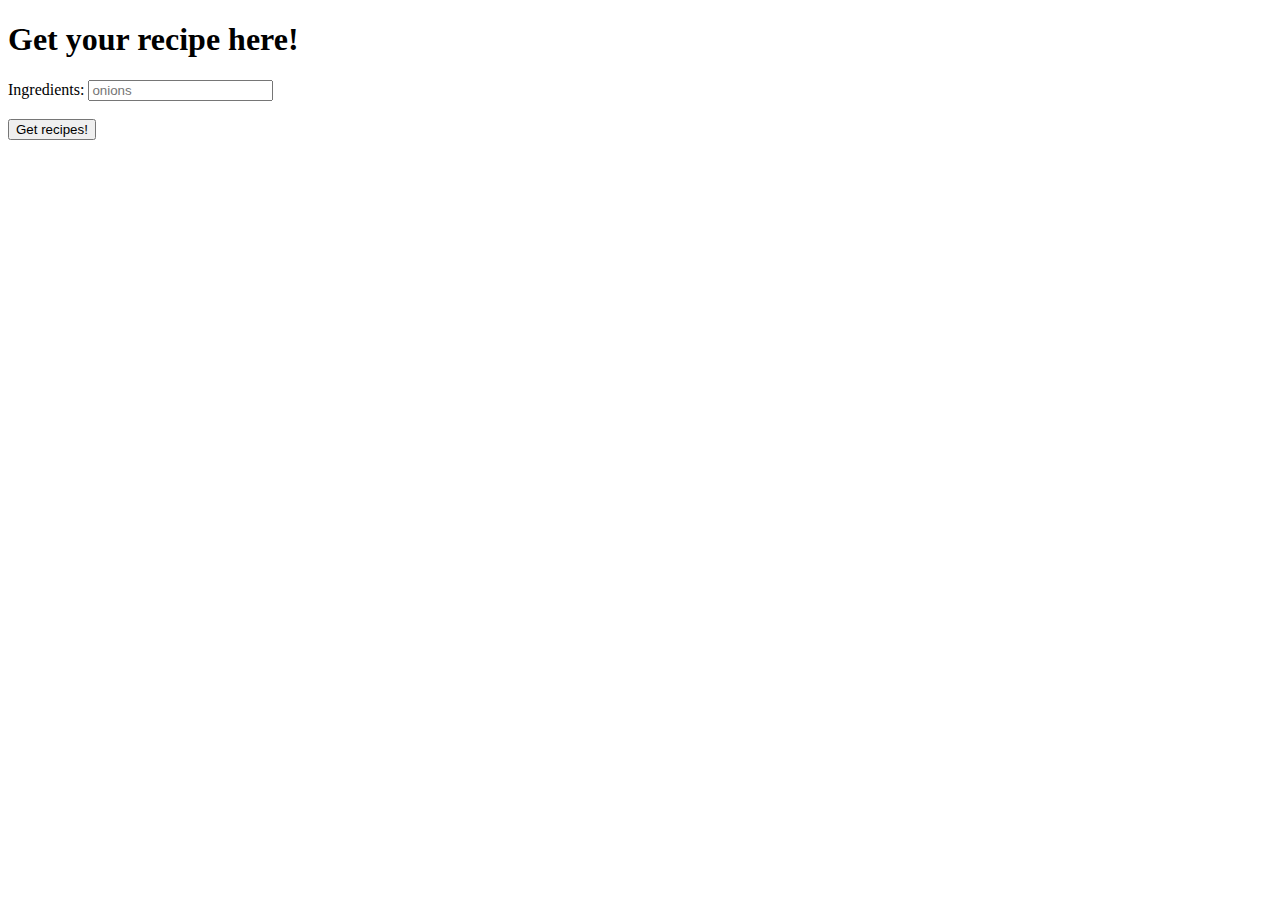
==== src/main/resources/templates/index.html @ af7c97c0 "get recipe list" ====
<!DOCTYPE html>
<html lang="en">
<head>
    <meta charset="UTF-8">
    <meta http-equiv="X-UA-Compatible" content="IE=edge">
    <meta name="viewport" content="width=device-width, initial-scale=1.0">
    <title>Get your recipe here!</title>
</head>
<body>
    <h1>Get your recipe here!</h1>
    <form
    action="#"
    th:action="@{/recipes}"}
    method="get"
    th:object="${query}"
    >
    <label>Ingredients: </label>
    <input type="text" th:field="*{ingredients}" placeholder="onions">
    <br>
    <br>
    <button type="submit">Get recipes!</button>
    </form>
    
    
</body>
</html>
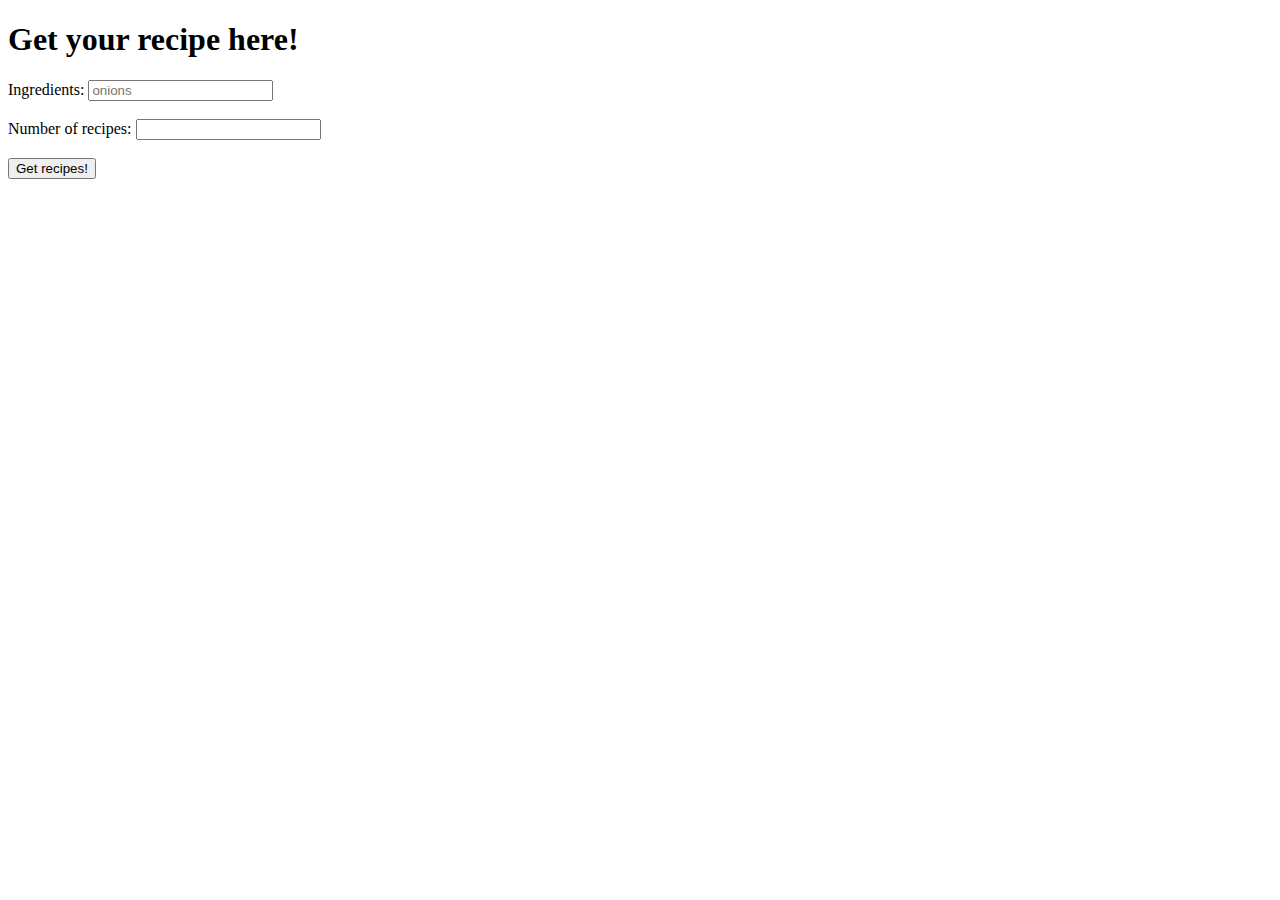
==== commit 6d9e7aed: "binded html" ====
--- a/src/main/resources/templates/index.html
+++ b/src/main/resources/templates/index.html
@@ -12,10 +12,14 @@
     action="#"
     th:action="@{/recipes}"}
     method="get"
-    th:object="${query}"
+    th:object="${recipe}"
     >
     <label>Ingredients: </label>
     <input type="text" th:field="*{ingredients}" placeholder="onions">
+    <br>
+    <br>
+    <label>Number of recipes: </label>
+    <input type="number" th:field="*{recipeNumber}" min="1">
     <br>
     <br>
     <button type="submit">Get recipes!</button>
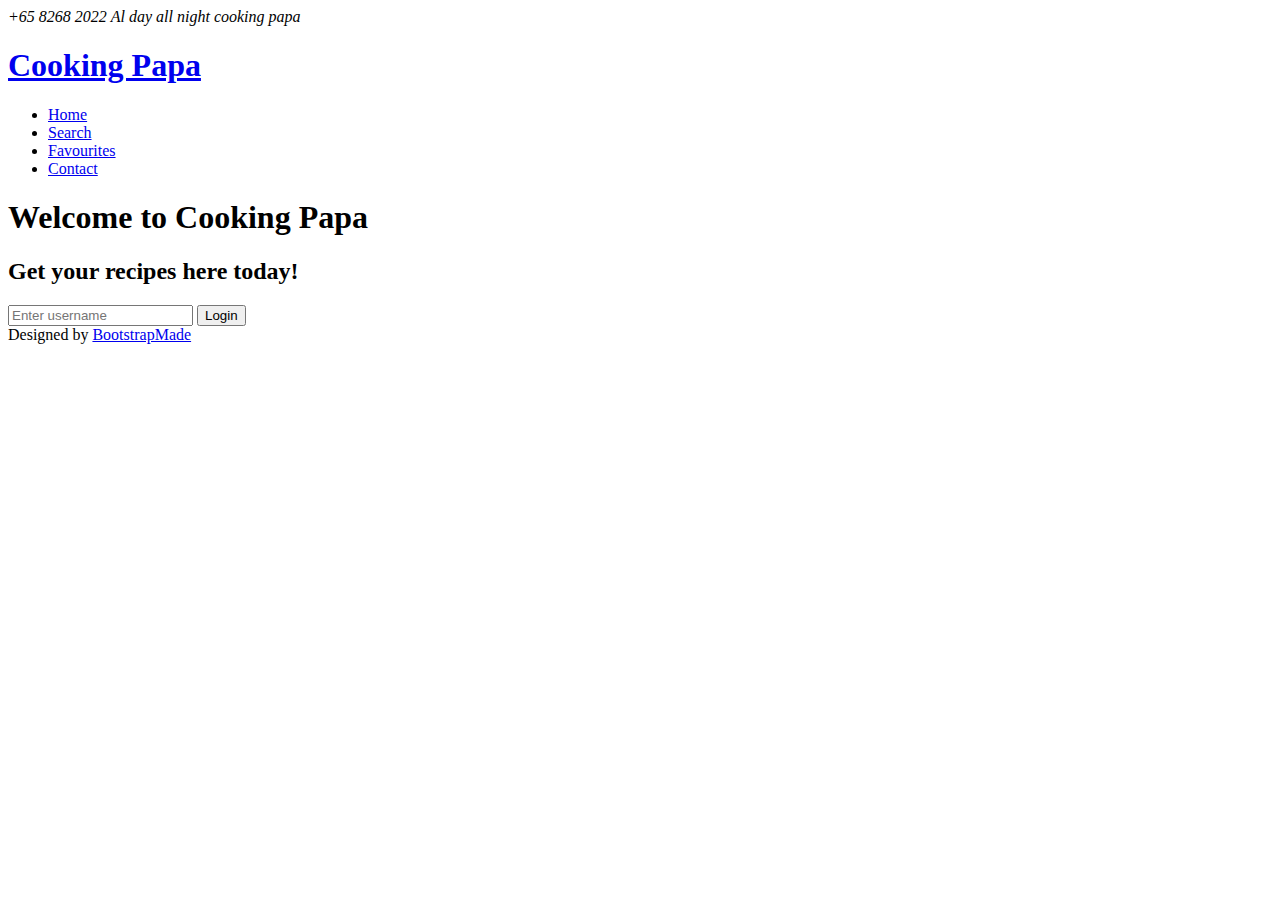
==== commit 8cc07fc9: "added styling templates, retrieve instructions function needs debugging" ====
--- a/src/main/resources/templates/index.html
+++ b/src/main/resources/templates/index.html
@@ -1,30 +1,393 @@
 <!DOCTYPE html>
 <html lang="en">
+
 <head>
-    <meta charset="UTF-8">
-    <meta http-equiv="X-UA-Compatible" content="IE=edge">
-    <meta name="viewport" content="width=device-width, initial-scale=1.0">
-    <title>Get your recipe here!</title>
+  <meta charset="utf-8">
+  <meta content="width=device-width, initial-scale=1.0" name="viewport">
+
+  <title>Restaurantly Bootstrap Template - Index</title>
+  <meta content="" name="description">
+  <meta content="" name="keywords">
+
+  <!-- Favicons -->
+  <link href="assets/img/favicon.png" rel="icon">
+  <link href="assets/img/apple-touch-icon.png" rel="apple-touch-icon">
+
+  <!-- Google Fonts -->
+  <link href="https://fonts.googleapis.com/css?family=Open+Sans:300,300i,400,400i,600,600i,700,700i|Playfair+Display:ital,wght@0,400;0,500;0,600;0,700;1,400;1,500;1,600;1,700|Poppins:300,300i,400,400i,500,500i,600,600i,700,700i" rel="stylesheet">
+
+  <!-- Vendor CSS Files -->
+  <link href="assets/vendor/animate.css/animate.min.css" rel="stylesheet">
+  <link href="assets/vendor/aos/aos.css" rel="stylesheet">
+  <link href="assets/vendor/bootstrap/css/bootstrap.min.css" rel="stylesheet">
+  <link href="assets/vendor/bootstrap-icons/bootstrap-icons.css" rel="stylesheet">
+  <link href="assets/vendor/boxicons/css/boxicons.min.css" rel="stylesheet">
+  <link href="assets/vendor/glightbox/css/glightbox.min.css" rel="stylesheet">
+  <link href="assets/vendor/swiper/swiper-bundle.min.css" rel="stylesheet">
+
+  <!-- Template Main CSS File -->
+  <link href="assets/css/style.css" rel="stylesheet">
+
+  <!-- =======================================================
+  * Template Name: Restaurantly - v3.8.0
+  * Template URL: https://bootstrapmade.com/restaurantly-restaurant-template/
+  * Author: BootstrapMade.com
+  * License: https://bootstrapmade.com/license/
+  ======================================================== -->
 </head>
+
 <body>
-    <h1>Get your recipe here!</h1>
-    <form
-    action="#"
-    th:action="@{/recipes}"}
-    method="get"
-    th:object="${recipe}"
-    >
-    <label>Ingredients: </label>
-    <input type="text" th:field="*{ingredients}" placeholder="onions">
-    <br>
-    <br>
-    <label>Number of recipes: </label>
-    <input type="number" th:field="*{recipeNumber}" min="1">
-    <br>
-    <br>
-    <button type="submit">Get recipes!</button>
-    </form>
+
+  <!-- ======= Top Bar ======= -->
+  <div id="topbar" class="d-flex align-items-center fixed-top">
+    <div class="container d-flex justify-content-center justify-content-md-between">
+
+      <div class="contact-info d-flex align-items-center">
+        <i class="bi bi-phone d-flex align-items-center"><span>+65 8268 2022</span></i>
+        <i class="bi bi-clock d-flex align-items-center ms-4"><span> Al day all night cooking papa</span></i>
+      </div>
+
+    </div>
+  </div>
+
+  <!-- ======= Header ======= -->
+  <header id="header" class="fixed-top d-flex align-items-cente">
+    <div class="container-fluid container-xl d-flex align-items-center justify-content-lg-between">
+
+      <h1 class="logo me-auto me-lg-0"><a href="index.html">Cooking Papa</a></h1>
+      <!-- Uncomment below if you prefer to use an image logo -->
+      <!-- <a href="index.html" class="logo me-auto me-lg-0"><img src="assets/img/logo.png" alt="" class="img-fluid"></a>-->
+
+      <nav id="navbar" class="navbar order-last order-lg-0">
+        <ul>
+          <li><a class="nav-link scrollto active" href="#hero">Home</a></li>
+          <li><a class="nav-link scrollto" href="#Search">Search</a></li>
+          <li><a class="nav-link scrollto" href="#favourites">Favourites</a></li>
+
+          <li><a class="nav-link scrollto" href="#contact">Contact</a></li>
+        </ul>
+        <i class="bi bi-list mobile-nav-toggle"></i>
+      </nav><!-- .navbar -->
+      <!-- <a href="#book-a-table" class="book-a-table-btn scrollto d-none d-lg-flex">Book a table</a> -->
+
+    </div>
+  </header><!-- End Header -->
+
+  <!-- ======= Hero Section ======= -->
+  <section id="hero" class="d-flex align-items-center">
+    <div class="container position-relative text-center text-lg-start" data-aos="zoom-in" data-aos-delay="100">
+      <div class="row">
+        <div class="col-lg-8">
+          <h1>Welcome to <span>Cooking Papa</span></h1>
+          <h2>Get your recipes here today!</h2>
+            <form
+              action="#"
+              th:action="@{/search}"
+              th:object="${recipe}"
+              method="post"
+              >
+                <input type="text" placeholder="Enter username">
+                <button type="submit">Login</button>   
+            </form>
+
+          <!-- <div class="btns">
+            <a href="#menu" class="btn-menu animated fadeInUp scrollto">Search Recipes</a>
+            <a href="#book-a-table" class="btn-book animated fadeInUp scrollto">Book a Table</a>
+          </div>
+        </div>
+        <div class="col-lg-4 d-flex align-items-center justify-content-center position-relative" data-aos="zoom-in" data-aos-delay="200">
+          <a href="https://www.youtube.com/watch?v=u6BOC7CDUTQ" class="glightbox play-btn"></a>
+        </div> -->
+
+      </div>
+    </div>
+  </section><!-- End Hero -->
+
+  <main id="main">
+<!-- 
+    ======= About Section =======
+    <section id="about" class="about">
+      <div class="container" data-aos="fade-up">
+
+        <div class="row">
+          <div class="col-lg-6 order-1 order-lg-2" data-aos="zoom-in" data-aos-delay="100">
+            <div class="about-img">
+              <img src="assets/img/about.jpg" alt="">
+            </div>
+          </div>
+          <div class="col-lg-6 pt-4 pt-lg-0 order-2 order-lg-1 content">
+            <h3>Voluptatem dignissimos provident quasi corporis voluptates sit assumenda.</h3>
+            <p class="fst-italic">
+              Lorem ipsum dolor sit amet, consectetur adipiscing elit, sed do eiusmod tempor incididunt ut labore et dolore
+              magna aliqua.
+            </p>
+            <ul>
+              <li><i class="bi bi-check-circle"></i> Ullamco laboris nisi ut aliquip ex ea commodo consequat.</li>
+              <li><i class="bi bi-check-circle"></i> Duis aute irure dolor in reprehenderit in voluptate velit.</li>
+              <li><i class="bi bi-check-circle"></i> Ullamco laboris nisi ut aliquip ex ea commodo consequat. Duis aute irure dolor in reprehenderit in voluptate trideta storacalaperda mastiro dolore eu fugiat nulla pariatur.</li>
+            </ul>
+            <p>
+              Ullamco laboris nisi ut aliquip ex ea commodo consequat. Duis aute irure dolor in reprehenderit in voluptate
+              velit esse cillum dolore eu fugiat nulla pariatur. Excepteur sint occaecat cupidatat non proident, sunt in
+              culpa qui officia deserunt mollit anim id est laborum
+            </p>
+          </div>
+        </div>
+
+      </div> -->
+    </section><!-- End About Section -->
+
+    <!-- ======= Why Us Section ======= -->
+    <!-- <section id="why-us" class="why-us">
+      <div class="container" data-aos="fade-up">
+
+        <div class="section-title">
+          <h2>Why Us</h2>
+          <p>Why Choose Our Restaurant</p>
+        </div>
+
+        <div class="row">
+
+          <div class="col-lg-4">
+            <div class="box" data-aos="zoom-in" data-aos-delay="100">
+              <span>01</span>
+              <h4>Lorem Ipsum</h4>
+              <p>Ulamco laboris nisi ut aliquip ex ea commodo consequat. Et consectetur ducimus vero placeat</p>
+            </div>
+          </div>
+
+          <div class="col-lg-4 mt-4 mt-lg-0">
+            <div class="box" data-aos="zoom-in" data-aos-delay="200">
+              <span>02</span>
+              <h4>Repellat Nihil</h4>
+              <p>Dolorem est fugiat occaecati voluptate velit esse. Dicta veritatis dolor quod et vel dire leno para dest</p>
+            </div>
+          </div>
+
+          <div class="col-lg-4 mt-4 mt-lg-0">
+            <div class="box" data-aos="zoom-in" data-aos-delay="300">
+              <span>03</span>
+              <h4> Ad ad velit qui</h4>
+              <p>Molestiae officiis omnis illo asperiores. Aut doloribus vitae sunt debitis quo vel nam quis</p>
+            </div>
+          </div>
+
+        </div>
+
+      </div>
+    </section>  End Why Us Section -->
+
+    <!-- ======= Menu Section ======= -->
+    <!-- <section id="menu" class="menu section-bg">
+      <div class="container" data-aos="fade-up">
+
+        <div class="section-title">
+          <h2>Menu</h2>
+          <p>Check Our Tasty Menu</p>
+        </div>
+
+        <div class="row" data-aos="fade-up" data-aos-delay="100">
+          <div class="col-lg-12 d-flex justify-content-center">
+            <ul id="menu-flters">
+              <li data-filter="*" class="filter-active">All</li>
+              <li data-filter=".filter-starters">Starters</li>
+              <li data-filter=".filter-salads">Salads</li>
+              <li data-filter=".filter-specialty">Specialty</li>
+            </ul>
+          </div>
+        </div>
+
+        <div class="row menu-container" data-aos="fade-up" data-aos-delay="200">
+
+          <div class="col-lg-6 menu-item filter-starters">
+            <img src="assets/img/menu/lobster-bisque.jpg" class="menu-img" alt="">
+            <div class="menu-content">
+              <a href="#">Lobster Bisque</a><span>$5.95</span>
+            </div>
+            <div class="menu-ingredients">
+              Lorem, deren, trataro, filede, nerada
+            </div>
+          </div>
+
+          <div class="col-lg-6 menu-item filter-specialty">
+            <img src="assets/img/menu/bread-barrel.jpg" class="menu-img" alt="">
+            <div class="menu-content">
+              <a href="#">Bread Barrel</a><span>$6.95</span>
+            </div>
+            <div class="menu-ingredients">
+              Lorem, deren, trataro, filede, nerada
+            </div>
+          </div>
+
+          <div class="col-lg-6 menu-item filter-starters">
+            <img src="assets/img/menu/cake.jpg" class="menu-img" alt="">
+            <div class="menu-content">
+              <a href="#">Crab Cake</a><span>$7.95</span>
+            </div>
+            <div class="menu-ingredients">
+              A delicate crab cake served on a toasted roll with lettuce and tartar sauce
+            </div>
+          </div>
+
+          <div class="col-lg-6 menu-item filter-salads">
+            <img src="assets/img/menu/caesar.jpg" class="menu-img" alt="">
+            <div class="menu-content">
+              <a href="#">Caesar Selections</a><span>$8.95</span>
+            </div>
+            <div class="menu-ingredients">
+              Lorem, deren, trataro, filede, nerada
+            </div>
+          </div>
+
+          <div class="col-lg-6 menu-item filter-specialty">
+            <img src="assets/img/menu/tuscan-grilled.jpg" class="menu-img" alt="">
+            <div class="menu-content">
+              <a href="#">Tuscan Grilled</a><span>$9.95</span>
+            </div>
+            <div class="menu-ingredients">
+              Grilled chicken with provolone, artichoke hearts, and roasted red pesto
+            </div>
+          </div>
+
+          <div class="col-lg-6 menu-item filter-starters">
+            <img src="assets/img/menu/mozzarella.jpg" class="menu-img" alt="">
+            <div class="menu-content">
+              <a href="#">Mozzarella Stick</a><span>$4.95</span>
+            </div>
+            <div class="menu-ingredients">
+              Lorem, deren, trataro, filede, nerada
+            </div>
+          </div>
+
+          <div class="col-lg-6 menu-item filter-salads">
+            <img src="assets/img/menu/greek-salad.jpg" class="menu-img" alt="">
+            <div class="menu-content">
+              <a href="#">Greek Salad</a><span>$9.95</span>
+            </div>
+            <div class="menu-ingredients">
+              Fresh spinach, crisp romaine, tomatoes, and Greek olives
+            </div>
+          </div>
+
+          <div class="col-lg-6 menu-item filter-salads">
+            <img src="assets/img/menu/spinach-salad.jpg" class="menu-img" alt="">
+            <div class="menu-content">
+              <a href="#">Spinach Salad</a><span>$9.95</span>
+            </div>
+            <div class="menu-ingredients">
+              Fresh spinach with mushrooms, hard boiled egg, and warm bacon vinaigrette
+            </div>
+          </div>
+
+          <div class="col-lg-6 menu-item filter-specialty">
+            <img src="assets/img/menu/lobster-roll.jpg" class="menu-img" alt="">
+            <div class="menu-content">
+              <a href="#">Lobster Roll</a><span>$12.95</span>
+            </div>
+            <div class="menu-ingredients">
+              Plump lobster meat, mayo and crisp lettuce on a toasted bulky roll
+            </div>
+          </div>
+
+        </div>
+
+      </div>
+    </section>End Menu Section -->
+
     
-    
+   
+
+  <!-- </main>End #main -->
+
+  <!-- ======= Footer ======= -->
+  <footer id="footer">
+    <div class="footer-top">
+      <div class="container">
+        <!--
+        <div class="row">
+
+          <div class="col-lg-3 col-md-6">
+            <div class="footer-info">
+              <h3>Restaurantly</h3>
+              <p>
+                A108 Adam Street <br>
+                NY 535022, USA<br><br>
+                <strong>Phone:</strong> +1 5589 55488 55<br>
+                <strong>Email:</strong> info@example.com<br>
+              </p>
+              <div class="social-links mt-3">
+                <a href="#" class="twitter"><i class="bx bxl-twitter"></i></a>
+                <a href="#" class="facebook"><i class="bx bxl-facebook"></i></a>
+                <a href="#" class="instagram"><i class="bx bxl-instagram"></i></a>
+                <a href="#" class="google-plus"><i class="bx bxl-skype"></i></a>
+                <a href="#" class="linkedin"><i class="bx bxl-linkedin"></i></a>
+              </div>
+            </div>
+          </div>
+
+          <div class="col-lg-2 col-md-6 footer-links">
+            <h4>Useful Links</h4>
+            <ul>
+              <li><i class="bx bx-chevron-right"></i> <a href="#">Home</a></li>
+              <li><i class="bx bx-chevron-right"></i> <a href="#">About us</a></li>
+              <li><i class="bx bx-chevron-right"></i> <a href="#">Services</a></li>
+              <li><i class="bx bx-chevron-right"></i> <a href="#">Terms of service</a></li>
+              <li><i class="bx bx-chevron-right"></i> <a href="#">Privacy policy</a></li>
+            </ul>
+          </div>
+
+          <div class="col-lg-3 col-md-6 footer-links">
+            <h4>Our Services</h4>
+            <ul>
+              <li><i class="bx bx-chevron-right"></i> <a href="#">Web Design</a></li>
+              <li><i class="bx bx-chevron-right"></i> <a href="#">Web Development</a></li>
+              <li><i class="bx bx-chevron-right"></i> <a href="#">Product Management</a></li>
+              <li><i class="bx bx-chevron-right"></i> <a href="#">Marketing</a></li>
+              <li><i class="bx bx-chevron-right"></i> <a href="#">Graphic Design</a></li>
+            </ul>
+          </div>
+
+          <div class="col-lg-4 col-md-6 footer-newsletter">
+            <h4>Our Newsletter</h4>
+            <p>Tamen quem nulla quae legam multos aute sint culpa legam noster magna</p>
+            <form action="" method="post">
+              <input type="email" name="email"><input type="submit" value="Subscribe">
+            </form>
+
+          </div>
+
+        </div>
+      </div>
+    </div>
+
+    <div class="container">
+      <div class="copyright">
+        &copy; Copyright <strong><span>Restaurantly</span></strong>. All Rights Reserved
+      </div>
+      <div class="credits"> -->
+        <!-- All the links in the footer should remain intact. -->
+        <!-- You can delete the links only if you purchased the pro version. -->
+        <!-- Licensing information: https://bootstrapmade.com/license/ -->
+        <!-- Purchase the pro version with working PHP/AJAX contact form: https://bootstrapmade.com/restaurantly-restaurant-template/ -->
+        Designed by <a href="https://bootstrapmade.com/">BootstrapMade</a>
+      </div>
+    </div>
+  </footer><!-- End Footer -->
+
+  <div id="preloader"></div>
+  <a href="#" class="back-to-top d-flex align-items-center justify-content-center"><i class="bi bi-arrow-up-short"></i></a>
+
+  <!-- Vendor JS Files -->
+  <script src="assets/vendor/aos/aos.js"></script>
+  <script src="assets/vendor/bootstrap/js/bootstrap.bundle.min.js"></script>
+  <script src="assets/vendor/glightbox/js/glightbox.min.js"></script>
+  <script src="assets/vendor/isotope-layout/isotope.pkgd.min.js"></script>
+  <script src="assets/vendor/swiper/swiper-bundle.min.js"></script>
+  <script src="assets/vendor/php-email-form/validate.js"></script>
+
+  <!-- Template Main JS File -->
+  <script src="assets/js/main.js"></script>
+
 </body>
+
 </html>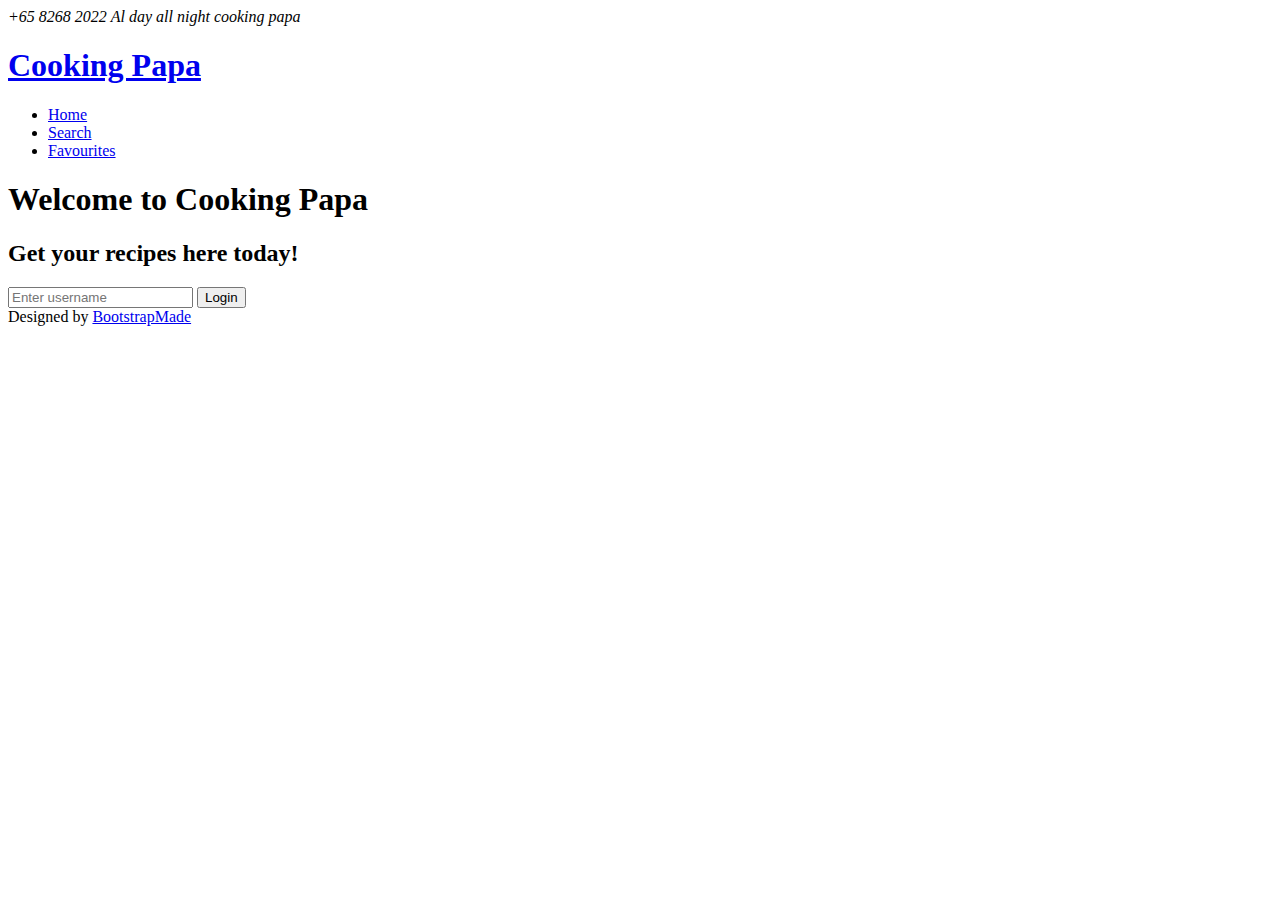
==== commit f983c578: "updated login" ====
--- a/src/main/resources/templates/index.html
+++ b/src/main/resources/templates/index.html
@@ -5,7 +5,7 @@
   <meta charset="utf-8">
   <meta content="width=device-width, initial-scale=1.0" name="viewport">
 
-  <title>Restaurantly Bootstrap Template - Index</title>
+  <title>Cooking with Daddy</title>
   <meta content="" name="description">
   <meta content="" name="keywords">
 
@@ -60,11 +60,12 @@
 
       <nav id="navbar" class="navbar order-last order-lg-0">
         <ul>
-          <li><a class="nav-link scrollto active" href="#hero">Home</a></li>
-          <li><a class="nav-link scrollto" href="#Search">Search</a></li>
-          <li><a class="nav-link scrollto" href="#favourites">Favourites</a></li>
+          <li><a class="nav-link scrollto active" href="/">Home</a></li>
+          <li><a href="/search">Search</a></li>
+          <li><a class="nav-link scrollto" href="/favourites">Favourites</a></li>
+          
 
-          <li><a class="nav-link scrollto" href="#contact">Contact</a></li>
+          <!-- <li><a class="nav-link scrollto" href="#contact">Contact</a></li> -->
         </ul>
         <i class="bi bi-list mobile-nav-toggle"></i>
       </nav><!-- .navbar -->
@@ -82,293 +83,28 @@
           <h2>Get your recipes here today!</h2>
             <form
               action="#"
-              th:action="@{/search}"
-              th:object="${recipe}"
+              th:action="@{/login}"
+              th:object="${user}"
               method="post"
               >
-                <input type="text" placeholder="Enter username">
+                <input type="text" th:name="username" placeholder="Enter username" required>
                 <button type="submit">Login</button>   
             </form>
 
-          <!-- <div class="btns">
-            <a href="#menu" class="btn-menu animated fadeInUp scrollto">Search Recipes</a>
-            <a href="#book-a-table" class="btn-book animated fadeInUp scrollto">Book a Table</a>
-          </div>
-        </div>
-        <div class="col-lg-4 d-flex align-items-center justify-content-center position-relative" data-aos="zoom-in" data-aos-delay="200">
-          <a href="https://www.youtube.com/watch?v=u6BOC7CDUTQ" class="glightbox play-btn"></a>
-        </div> -->
+
 
       </div>
     </div>
   </section><!-- End Hero -->
 
   <main id="main">
-<!-- 
-    ======= About Section =======
-    <section id="about" class="about">
-      <div class="container" data-aos="fade-up">
 
-        <div class="row">
-          <div class="col-lg-6 order-1 order-lg-2" data-aos="zoom-in" data-aos-delay="100">
-            <div class="about-img">
-              <img src="assets/img/about.jpg" alt="">
-            </div>
-          </div>
-          <div class="col-lg-6 pt-4 pt-lg-0 order-2 order-lg-1 content">
-            <h3>Voluptatem dignissimos provident quasi corporis voluptates sit assumenda.</h3>
-            <p class="fst-italic">
-              Lorem ipsum dolor sit amet, consectetur adipiscing elit, sed do eiusmod tempor incididunt ut labore et dolore
-              magna aliqua.
-            </p>
-            <ul>
-              <li><i class="bi bi-check-circle"></i> Ullamco laboris nisi ut aliquip ex ea commodo consequat.</li>
-              <li><i class="bi bi-check-circle"></i> Duis aute irure dolor in reprehenderit in voluptate velit.</li>
-              <li><i class="bi bi-check-circle"></i> Ullamco laboris nisi ut aliquip ex ea commodo consequat. Duis aute irure dolor in reprehenderit in voluptate trideta storacalaperda mastiro dolore eu fugiat nulla pariatur.</li>
-            </ul>
-            <p>
-              Ullamco laboris nisi ut aliquip ex ea commodo consequat. Duis aute irure dolor in reprehenderit in voluptate
-              velit esse cillum dolore eu fugiat nulla pariatur. Excepteur sint occaecat cupidatat non proident, sunt in
-              culpa qui officia deserunt mollit anim id est laborum
-            </p>
-          </div>
-        </div>
-
-      </div> -->
-    </section><!-- End About Section -->
-
-    <!-- ======= Why Us Section ======= -->
-    <!-- <section id="why-us" class="why-us">
-      <div class="container" data-aos="fade-up">
-
-        <div class="section-title">
-          <h2>Why Us</h2>
-          <p>Why Choose Our Restaurant</p>
-        </div>
-
-        <div class="row">
-
-          <div class="col-lg-4">
-            <div class="box" data-aos="zoom-in" data-aos-delay="100">
-              <span>01</span>
-              <h4>Lorem Ipsum</h4>
-              <p>Ulamco laboris nisi ut aliquip ex ea commodo consequat. Et consectetur ducimus vero placeat</p>
-            </div>
-          </div>
-
-          <div class="col-lg-4 mt-4 mt-lg-0">
-            <div class="box" data-aos="zoom-in" data-aos-delay="200">
-              <span>02</span>
-              <h4>Repellat Nihil</h4>
-              <p>Dolorem est fugiat occaecati voluptate velit esse. Dicta veritatis dolor quod et vel dire leno para dest</p>
-            </div>
-          </div>
-
-          <div class="col-lg-4 mt-4 mt-lg-0">
-            <div class="box" data-aos="zoom-in" data-aos-delay="300">
-              <span>03</span>
-              <h4> Ad ad velit qui</h4>
-              <p>Molestiae officiis omnis illo asperiores. Aut doloribus vitae sunt debitis quo vel nam quis</p>
-            </div>
-          </div>
-
-        </div>
-
-      </div>
-    </section>  End Why Us Section -->
-
-    <!-- ======= Menu Section ======= -->
-    <!-- <section id="menu" class="menu section-bg">
-      <div class="container" data-aos="fade-up">
-
-        <div class="section-title">
-          <h2>Menu</h2>
-          <p>Check Our Tasty Menu</p>
-        </div>
-
-        <div class="row" data-aos="fade-up" data-aos-delay="100">
-          <div class="col-lg-12 d-flex justify-content-center">
-            <ul id="menu-flters">
-              <li data-filter="*" class="filter-active">All</li>
-              <li data-filter=".filter-starters">Starters</li>
-              <li data-filter=".filter-salads">Salads</li>
-              <li data-filter=".filter-specialty">Specialty</li>
-            </ul>
-          </div>
-        </div>
-
-        <div class="row menu-container" data-aos="fade-up" data-aos-delay="200">
-
-          <div class="col-lg-6 menu-item filter-starters">
-            <img src="assets/img/menu/lobster-bisque.jpg" class="menu-img" alt="">
-            <div class="menu-content">
-              <a href="#">Lobster Bisque</a><span>$5.95</span>
-            </div>
-            <div class="menu-ingredients">
-              Lorem, deren, trataro, filede, nerada
-            </div>
-          </div>
-
-          <div class="col-lg-6 menu-item filter-specialty">
-            <img src="assets/img/menu/bread-barrel.jpg" class="menu-img" alt="">
-            <div class="menu-content">
-              <a href="#">Bread Barrel</a><span>$6.95</span>
-            </div>
-            <div class="menu-ingredients">
-              Lorem, deren, trataro, filede, nerada
-            </div>
-          </div>
-
-          <div class="col-lg-6 menu-item filter-starters">
-            <img src="assets/img/menu/cake.jpg" class="menu-img" alt="">
-            <div class="menu-content">
-              <a href="#">Crab Cake</a><span>$7.95</span>
-            </div>
-            <div class="menu-ingredients">
-              A delicate crab cake served on a toasted roll with lettuce and tartar sauce
-            </div>
-          </div>
-
-          <div class="col-lg-6 menu-item filter-salads">
-            <img src="assets/img/menu/caesar.jpg" class="menu-img" alt="">
-            <div class="menu-content">
-              <a href="#">Caesar Selections</a><span>$8.95</span>
-            </div>
-            <div class="menu-ingredients">
-              Lorem, deren, trataro, filede, nerada
-            </div>
-          </div>
-
-          <div class="col-lg-6 menu-item filter-specialty">
-            <img src="assets/img/menu/tuscan-grilled.jpg" class="menu-img" alt="">
-            <div class="menu-content">
-              <a href="#">Tuscan Grilled</a><span>$9.95</span>
-            </div>
-            <div class="menu-ingredients">
-              Grilled chicken with provolone, artichoke hearts, and roasted red pesto
-            </div>
-          </div>
-
-          <div class="col-lg-6 menu-item filter-starters">
-            <img src="assets/img/menu/mozzarella.jpg" class="menu-img" alt="">
-            <div class="menu-content">
-              <a href="#">Mozzarella Stick</a><span>$4.95</span>
-            </div>
-            <div class="menu-ingredients">
-              Lorem, deren, trataro, filede, nerada
-            </div>
-          </div>
-
-          <div class="col-lg-6 menu-item filter-salads">
-            <img src="assets/img/menu/greek-salad.jpg" class="menu-img" alt="">
-            <div class="menu-content">
-              <a href="#">Greek Salad</a><span>$9.95</span>
-            </div>
-            <div class="menu-ingredients">
-              Fresh spinach, crisp romaine, tomatoes, and Greek olives
-            </div>
-          </div>
-
-          <div class="col-lg-6 menu-item filter-salads">
-            <img src="assets/img/menu/spinach-salad.jpg" class="menu-img" alt="">
-            <div class="menu-content">
-              <a href="#">Spinach Salad</a><span>$9.95</span>
-            </div>
-            <div class="menu-ingredients">
-              Fresh spinach with mushrooms, hard boiled egg, and warm bacon vinaigrette
-            </div>
-          </div>
-
-          <div class="col-lg-6 menu-item filter-specialty">
-            <img src="assets/img/menu/lobster-roll.jpg" class="menu-img" alt="">
-            <div class="menu-content">
-              <a href="#">Lobster Roll</a><span>$12.95</span>
-            </div>
-            <div class="menu-ingredients">
-              Plump lobster meat, mayo and crisp lettuce on a toasted bulky roll
-            </div>
-          </div>
-
-        </div>
-
-      </div>
-    </section>End Menu Section -->
-
-    
-   
-
-  <!-- </main>End #main -->
 
   <!-- ======= Footer ======= -->
   <footer id="footer">
     <div class="footer-top">
       <div class="container">
-        <!--
-        <div class="row">
-
-          <div class="col-lg-3 col-md-6">
-            <div class="footer-info">
-              <h3>Restaurantly</h3>
-              <p>
-                A108 Adam Street <br>
-                NY 535022, USA<br><br>
-                <strong>Phone:</strong> +1 5589 55488 55<br>
-                <strong>Email:</strong> info@example.com<br>
-              </p>
-              <div class="social-links mt-3">
-                <a href="#" class="twitter"><i class="bx bxl-twitter"></i></a>
-                <a href="#" class="facebook"><i class="bx bxl-facebook"></i></a>
-                <a href="#" class="instagram"><i class="bx bxl-instagram"></i></a>
-                <a href="#" class="google-plus"><i class="bx bxl-skype"></i></a>
-                <a href="#" class="linkedin"><i class="bx bxl-linkedin"></i></a>
-              </div>
-            </div>
-          </div>
-
-          <div class="col-lg-2 col-md-6 footer-links">
-            <h4>Useful Links</h4>
-            <ul>
-              <li><i class="bx bx-chevron-right"></i> <a href="#">Home</a></li>
-              <li><i class="bx bx-chevron-right"></i> <a href="#">About us</a></li>
-              <li><i class="bx bx-chevron-right"></i> <a href="#">Services</a></li>
-              <li><i class="bx bx-chevron-right"></i> <a href="#">Terms of service</a></li>
-              <li><i class="bx bx-chevron-right"></i> <a href="#">Privacy policy</a></li>
-            </ul>
-          </div>
-
-          <div class="col-lg-3 col-md-6 footer-links">
-            <h4>Our Services</h4>
-            <ul>
-              <li><i class="bx bx-chevron-right"></i> <a href="#">Web Design</a></li>
-              <li><i class="bx bx-chevron-right"></i> <a href="#">Web Development</a></li>
-              <li><i class="bx bx-chevron-right"></i> <a href="#">Product Management</a></li>
-              <li><i class="bx bx-chevron-right"></i> <a href="#">Marketing</a></li>
-              <li><i class="bx bx-chevron-right"></i> <a href="#">Graphic Design</a></li>
-            </ul>
-          </div>
-
-          <div class="col-lg-4 col-md-6 footer-newsletter">
-            <h4>Our Newsletter</h4>
-            <p>Tamen quem nulla quae legam multos aute sint culpa legam noster magna</p>
-            <form action="" method="post">
-              <input type="email" name="email"><input type="submit" value="Subscribe">
-            </form>
-
-          </div>
-
-        </div>
-      </div>
-    </div>
-
-    <div class="container">
-      <div class="copyright">
-        &copy; Copyright <strong><span>Restaurantly</span></strong>. All Rights Reserved
-      </div>
-      <div class="credits"> -->
-        <!-- All the links in the footer should remain intact. -->
-        <!-- You can delete the links only if you purchased the pro version. -->
-        <!-- Licensing information: https://bootstrapmade.com/license/ -->
-        <!-- Purchase the pro version with working PHP/AJAX contact form: https://bootstrapmade.com/restaurantly-restaurant-template/ -->
+       
         Designed by <a href="https://bootstrapmade.com/">BootstrapMade</a>
       </div>
     </div>
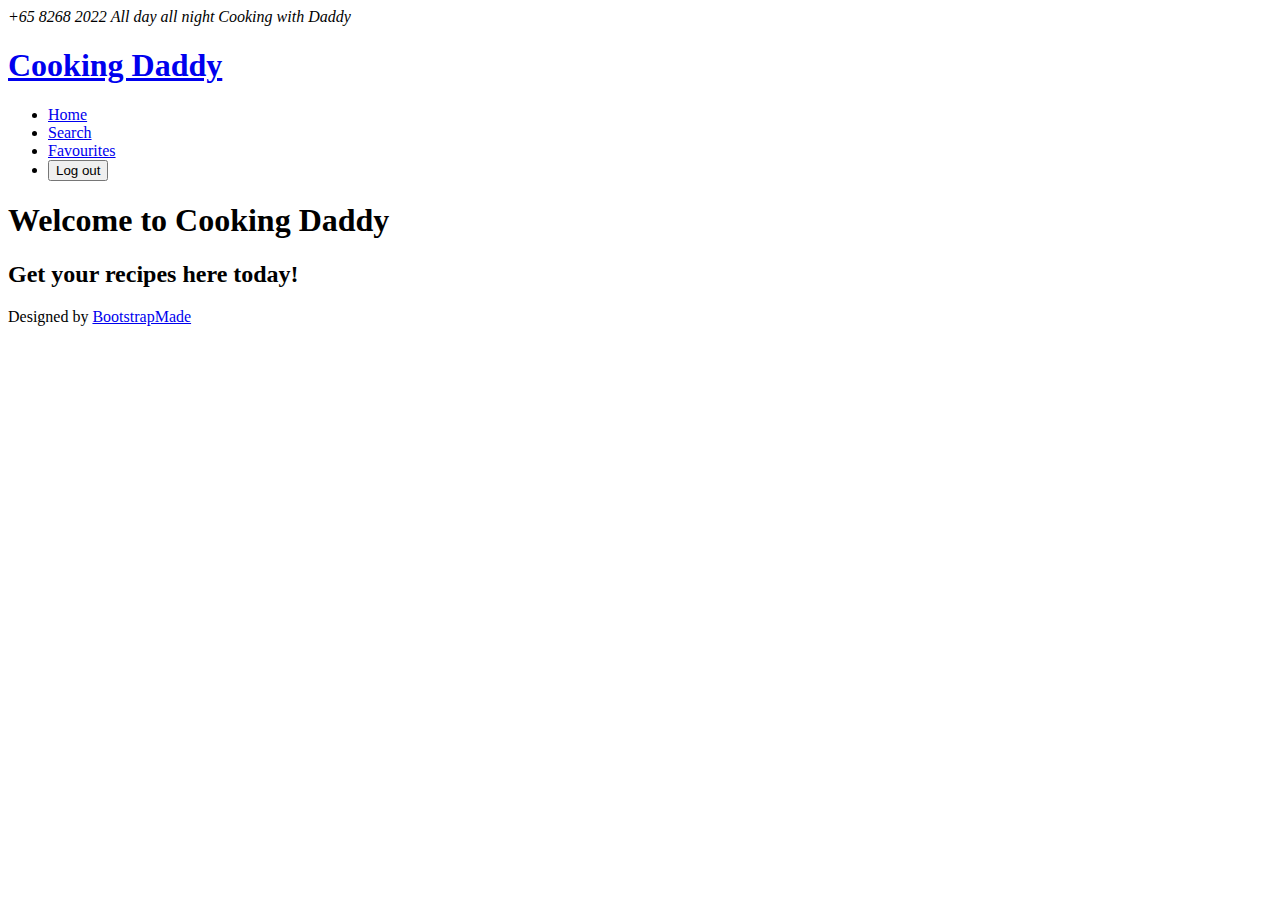
==== commit 463feb1c: "revamped login, added favourites" ====
--- a/src/main/resources/templates/index.html
+++ b/src/main/resources/templates/index.html
@@ -44,7 +44,7 @@
 
       <div class="contact-info d-flex align-items-center">
         <i class="bi bi-phone d-flex align-items-center"><span>+65 8268 2022</span></i>
-        <i class="bi bi-clock d-flex align-items-center ms-4"><span> Al day all night cooking papa</span></i>
+        <i class="bi bi-clock d-flex align-items-center ms-4"><span> All day all night Cooking with Daddy</span></i>
       </div>
 
     </div>
@@ -54,16 +54,22 @@
   <header id="header" class="fixed-top d-flex align-items-cente">
     <div class="container-fluid container-xl d-flex align-items-center justify-content-lg-between">
 
-      <h1 class="logo me-auto me-lg-0"><a href="index.html">Cooking Papa</a></h1>
-      <!-- Uncomment below if you prefer to use an image logo -->
-      <!-- <a href="index.html" class="logo me-auto me-lg-0"><img src="assets/img/logo.png" alt="" class="img-fluid"></a>-->
+      <h1 class="logo me-auto me-lg-0"><a href="/">Cooking Daddy</a></h1>
 
       <nav id="navbar" class="navbar order-last order-lg-0">
         <ul>
           <li><a class="nav-link scrollto active" href="/">Home</a></li>
-          <li><a href="/search">Search</a></li>
+          <li>
+            <form>
+              <a th:action="@{/search}" th:object="${user}" method="get" href="/search" >Search</a></li>
+            </form>
           <li><a class="nav-link scrollto" href="/favourites">Favourites</a></li>
-          
+          <li>
+            <form class="form1" th:action="@{/logout}" th:object="${user}" method="post">
+              <button type="submit" class="btn btn-link" align="center" value="submit">Log out</button>
+            </form>
+          </li>
+
 
           <!-- <li><a class="nav-link scrollto" href="#contact">Contact</a></li> -->
         </ul>
@@ -79,19 +85,8 @@
     <div class="container position-relative text-center text-lg-start" data-aos="zoom-in" data-aos-delay="100">
       <div class="row">
         <div class="col-lg-8">
-          <h1>Welcome to <span>Cooking Papa</span></h1>
+          <h1>Welcome to <span>Cooking Daddy</span></h1>
           <h2>Get your recipes here today!</h2>
-            <form
-              action="#"
-              th:action="@{/login}"
-              th:object="${user}"
-              method="post"
-              >
-                <input type="text" th:name="username" placeholder="Enter username" required>
-                <button type="submit">Login</button>   
-            </form>
-
-
 
       </div>
     </div>
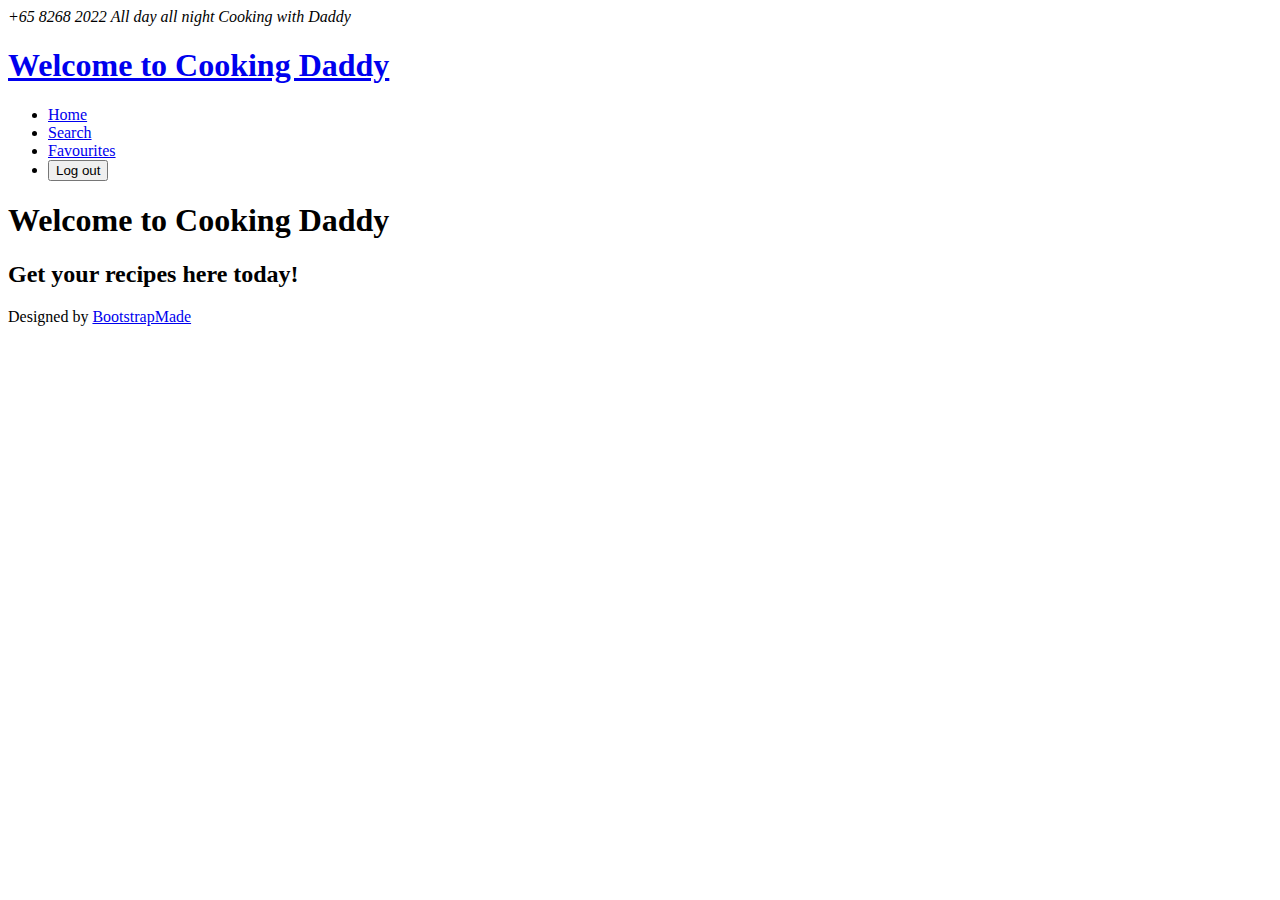
==== commit 823d5203: "debug + heroku secrets" ====
--- a/src/main/resources/templates/index.html
+++ b/src/main/resources/templates/index.html
@@ -54,7 +54,7 @@
   <header id="header" class="fixed-top d-flex align-items-cente">
     <div class="container-fluid container-xl d-flex align-items-center justify-content-lg-between">
 
-      <h1 class="logo me-auto me-lg-0"><a href="/">Cooking Daddy</a></h1>
+      <h1 class="logo me-auto me-lg-0"><a href="/">Welcome to Cooking Daddy <span th:value=${user.getUsername()}></span></a></h1>
 
       <nav id="navbar" class="navbar order-last order-lg-0">
         <ul>
